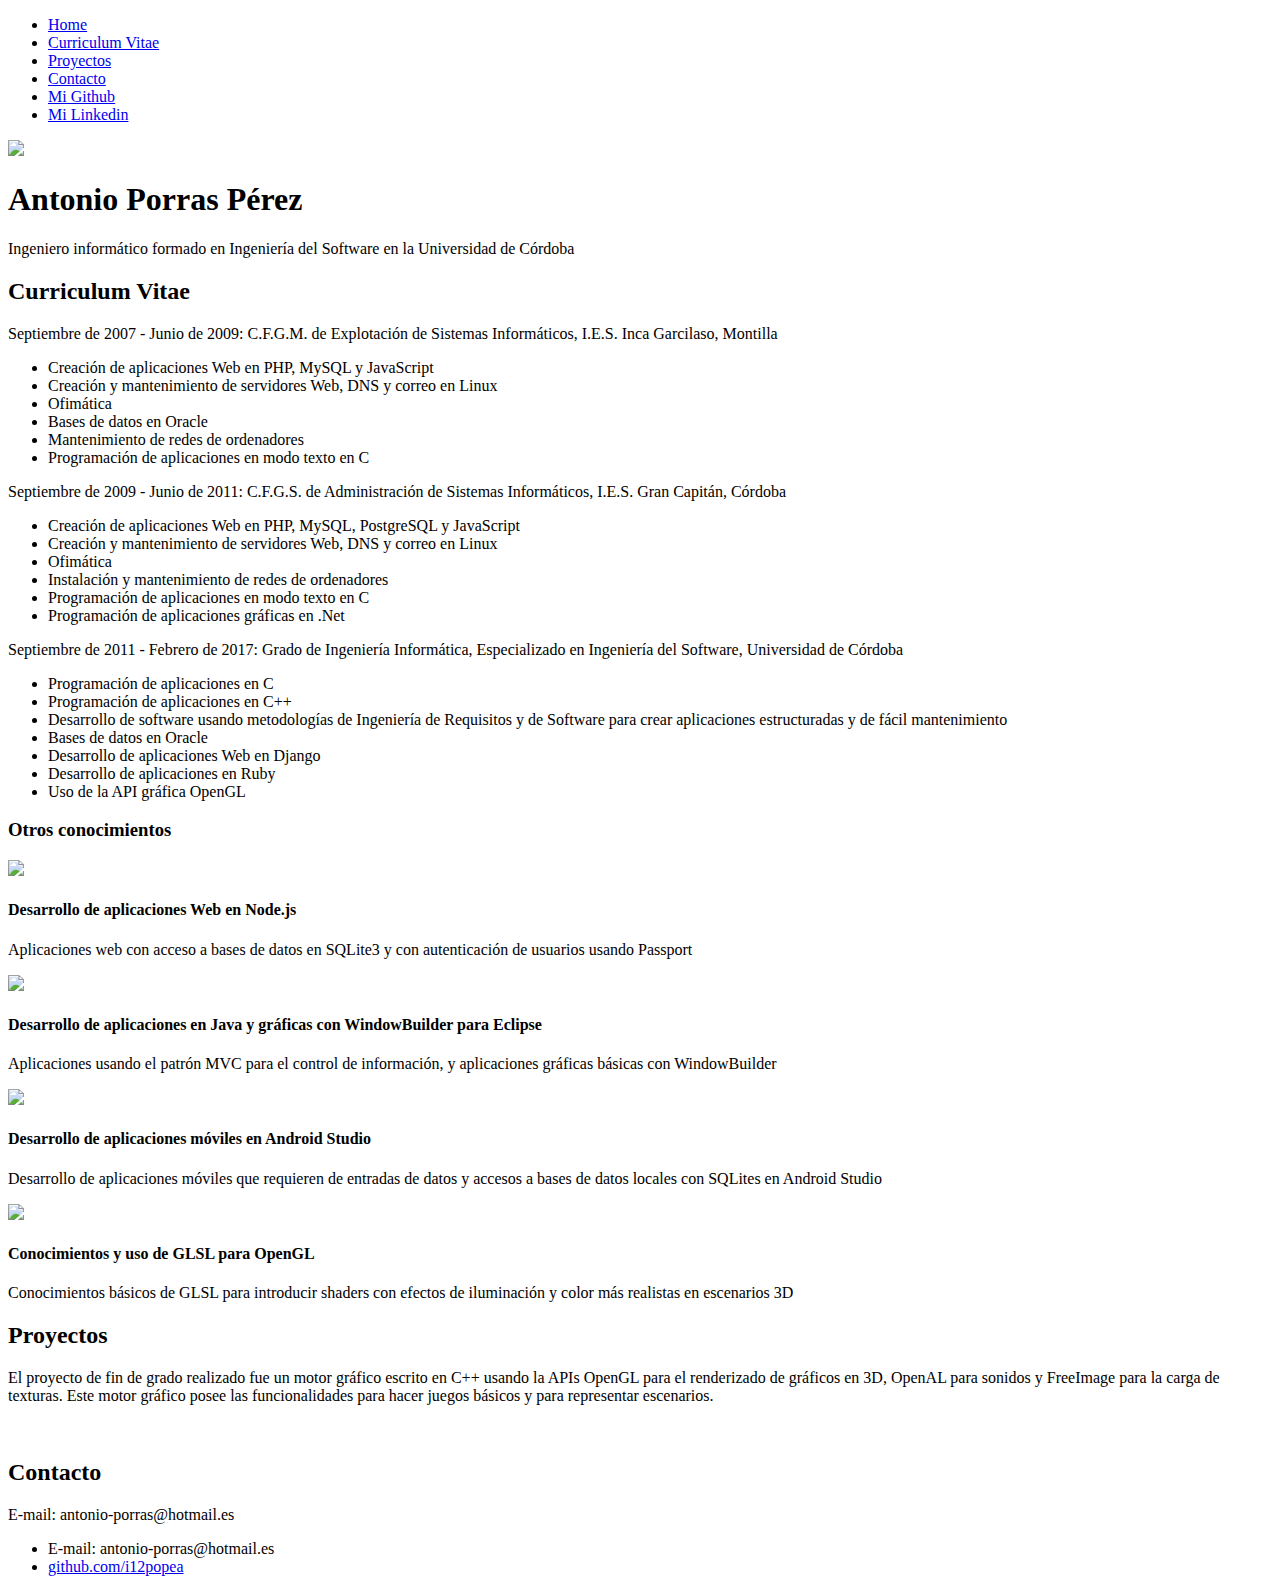
==== index.html @ e6966d24 "commit1" ====
<!DOCTYPE html>
<html>
	<head>
		<title>Antonio Porras, Ingeniero Inform&aacute;tico especializado en Ingenier&iacute;a del Software</title>
		<!-- <script src = "https://ajax.googleapis.com/ajax/libs/jquery/3.1.1/jquery.min.js"></script> -->
		<script src = "js/jquery.min.js" type="text/javascript"></script>
		<script src = "js/script.js" type="text/javascript"></script>
		<link rel="stylesheet" type="text/css" href="css/main.css">
	</head>
	<body>
		<nav>
    		<ul>
			<li><a href="/">Home</a></li>
			<li><a href="#cv">Curriculum Vitae</a></li>
			<li><a href="#proyecto">Proyectos</a></li>
			<li><a href="#contacto">Contacto</a></li>
			<li><a href="https://github.com/i12popea">Mi Github</a></li>
			<li><a href="https://es.linkedin.com/in/antonio-porras-p%C3%A9rez-679628110">Mi Linkedin</a></li>
    		</ul>
		</nav>

		<div class = "container">
			<div id = "imagen-curriculum">
			<img src="img/foto_perfil.jpg" style='height: 170px'>
			</div>
			<h1>Antonio Porras P&eacute;rez</h1>
			<p>Ingeniero inform&aacute;tico formado en Ingenier&iacute;a del Software en la Universidad de C&oacute;rdoba</p>
			<section>
			<div class = "section">
				<h2 id="cv">Curriculum Vitae</h2>

			<li>Septiembre de 2007 - Junio de 2009: C.F.G.M. de Explotaci&oacute;n de Sistemas Inform&aacute;ticos, I.E.S. Inca Garcilaso, Montilla
				<ul>
					<li>Creaci&oacute;n de aplicaciones Web en PHP, MySQL y JavaScript</li>
					<li>Creaci&oacute;n y mantenimiento de servidores Web, DNS y correo en Linux</li>
					<li>Ofim&aacute;tica</li>
					<li>Bases de datos en Oracle</li>
					<li>Mantenimiento de redes de ordenadores</li>
					<li>Programaci&oacute;n de aplicaciones en modo texto en C</li>
				</ul>
			</li>
			<li>Septiembre de 2009 - Junio de 2011: C.F.G.S. de Administraci&oacute;n de Sistemas Inform&aacute;ticos, I.E.S. Gran Capit&aacute;n, C&oacute;rdoba
				<ul>
					<li>Creaci&oacute;n de aplicaciones Web en PHP, MySQL, PostgreSQL y JavaScript</li>
					<li>Creaci&oacute;n y mantenimiento de servidores Web, DNS y correo en Linux</li>
					<li>Ofim&aacute;tica</li>
					<li>Instalaci&oacute;n y mantenimiento de redes de ordenadores</li>
					<li>Programaci&oacute;n de aplicaciones en modo texto en C</li>
					<li>Programaci&oacute;n de aplicaciones gr&aacute;ficas en .Net</li>
				</ul>
			</li>
			<li>Septiembre de 2011 - Febrero de 2017: Grado de Ingenier&iacute;a Inform&aacute;tica, Especializado en Ingenier&iacute;a del Software, Universidad de C&oacute;rdoba
				<ul>
					<li>Programaci&oacute;n de aplicaciones en C</li>
					<li>Programaci&oacute;n de aplicaciones en C++</li>
					<li>Desarrollo de software usando metodolog&iacute;as de Ingenier&iacute;a de Requisitos y de Software para crear aplicaciones estructuradas y de f&aacute;cil mantenimiento</li>
					<li>Bases de datos en Oracle</li>
					<li>Desarrollo de aplicaciones Web en Django</li>
					<li>Desarrollo de aplicaciones en Ruby</li>
					<li>Uso de la API gr&aacute;fica OpenGL</li>
				</ul>
			</li>
				<h3>Otros conocimientos</h3>
				<section>
				<div id = "imagen-tecnologia">
				<img src="img/nodejs_logo.png" style='height: 150px'>
				</div>
				<h4>Desarrollo de aplicaciones Web en Node.js</h4>
				<p>Aplicaciones web con acceso a bases de datos en SQLite3 y con autenticaci&oacute;n de usuarios usando Passport</p>
				</section>

				<section>
				<div id = "imagen-tecnologia">
				<img src="img/java.png" style='height: 150px'>
				</div>
				<h4>Desarrollo de aplicaciones en Java y gr&aacute;ficas con WindowBuilder para Eclipse</h4>
				<p>Aplicaciones usando el patr&oacute;n MVC para el control de informaci&oacute;n, y aplicaciones gr&aacute;ficas b&aacute;sicas con WindowBuilder</p>
				</section>

				<section>
				<div id = "imagen-tecnologia">
				<img src="img/android-studio.jpg" style='height: 150px'>
				</div>
				<h4>Desarrollo de aplicaciones m&oacute;viles en Android Studio</h4>
				<p>Desarrollo de aplicaciones m&oacute;viles que requieren de entradas de datos y accesos a bases de datos locales con SQLites en Android Studio</p>
				</section>

				<section>
				<div id = "imagen-tecnologia">
				<img src="img/logo_opengl.gif" style='height: 150px'>
				</div>
				<h4>Conocimientos y uso de GLSL para OpenGL</h4>
				<p>Conocimientos b&aacute;sicos de GLSL para introducir shaders con efectos de iluminaci&oacute;n y color m&aacute;s realistas en escenarios 3D</p>
				</section>
			</div>
			</section>

			<section>
			<div class = "section">
				<h2 id="proyecto">Proyectos</h2>
				<p>El proyecto de fin de grado realizado fue un motor gr&aacute;fico escrito en C++ usando la APIs OpenGL para el renderizado de gr&aacute;ficos en 3D, OpenAL para sonidos y FreeImage para la carga de texturas. Este motor gr&aacute;fico posee las funcionalidades para hacer juegos b&aacute;sicos y para representar escenarios.</p>
				<img src="img/escenario.png" alt="" />
			</div>
			</section>

			<section>
			<div class = "section">
				<h2 id="contacto">Contacto</h2>
				<p>E-mail: antonio-porras@hotmail.es</p>
			</div>
			</section>
		</div>

		<footer>
		<ul>
			<li>E-mail: antonio-porras@hotmail.es</li>
			<li><a href="https://github.com/i12popea">github.com/i12popea</a></li>
		</ul>
		</footer>
	</body>
</html>
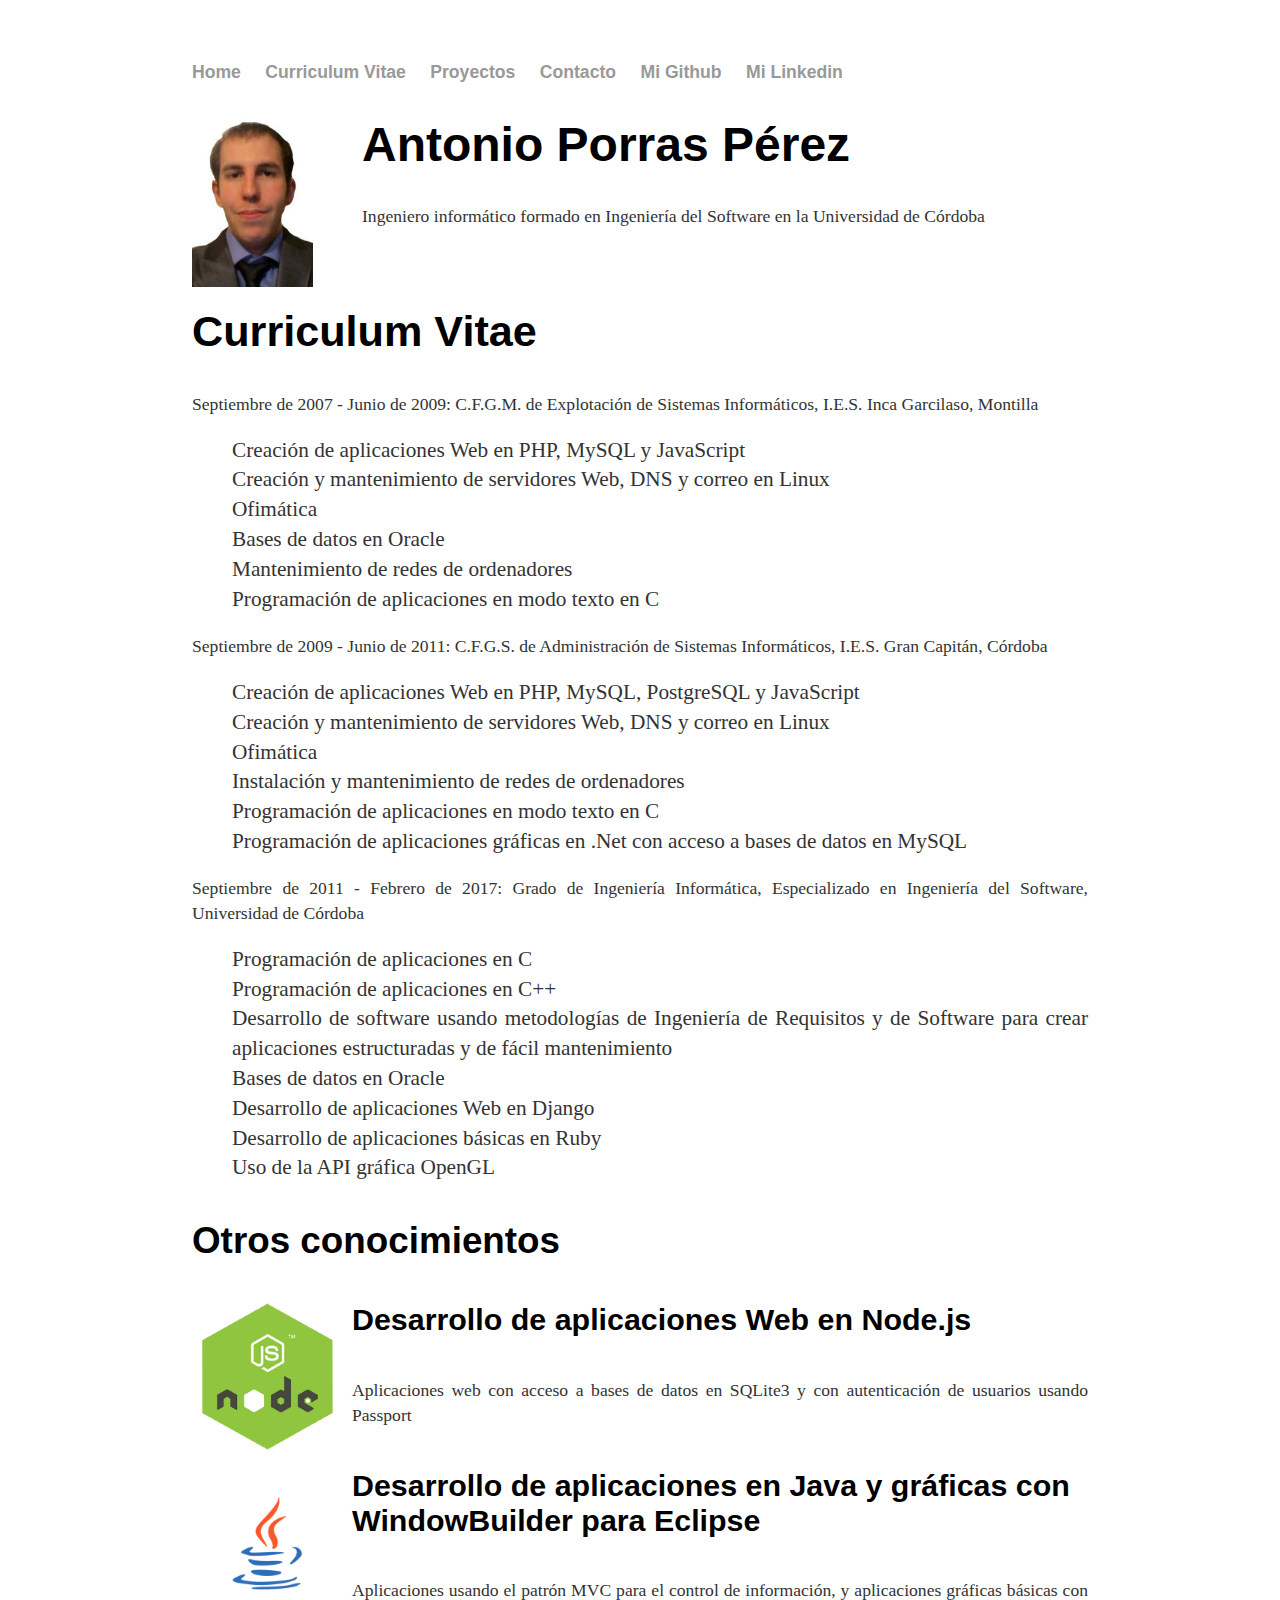
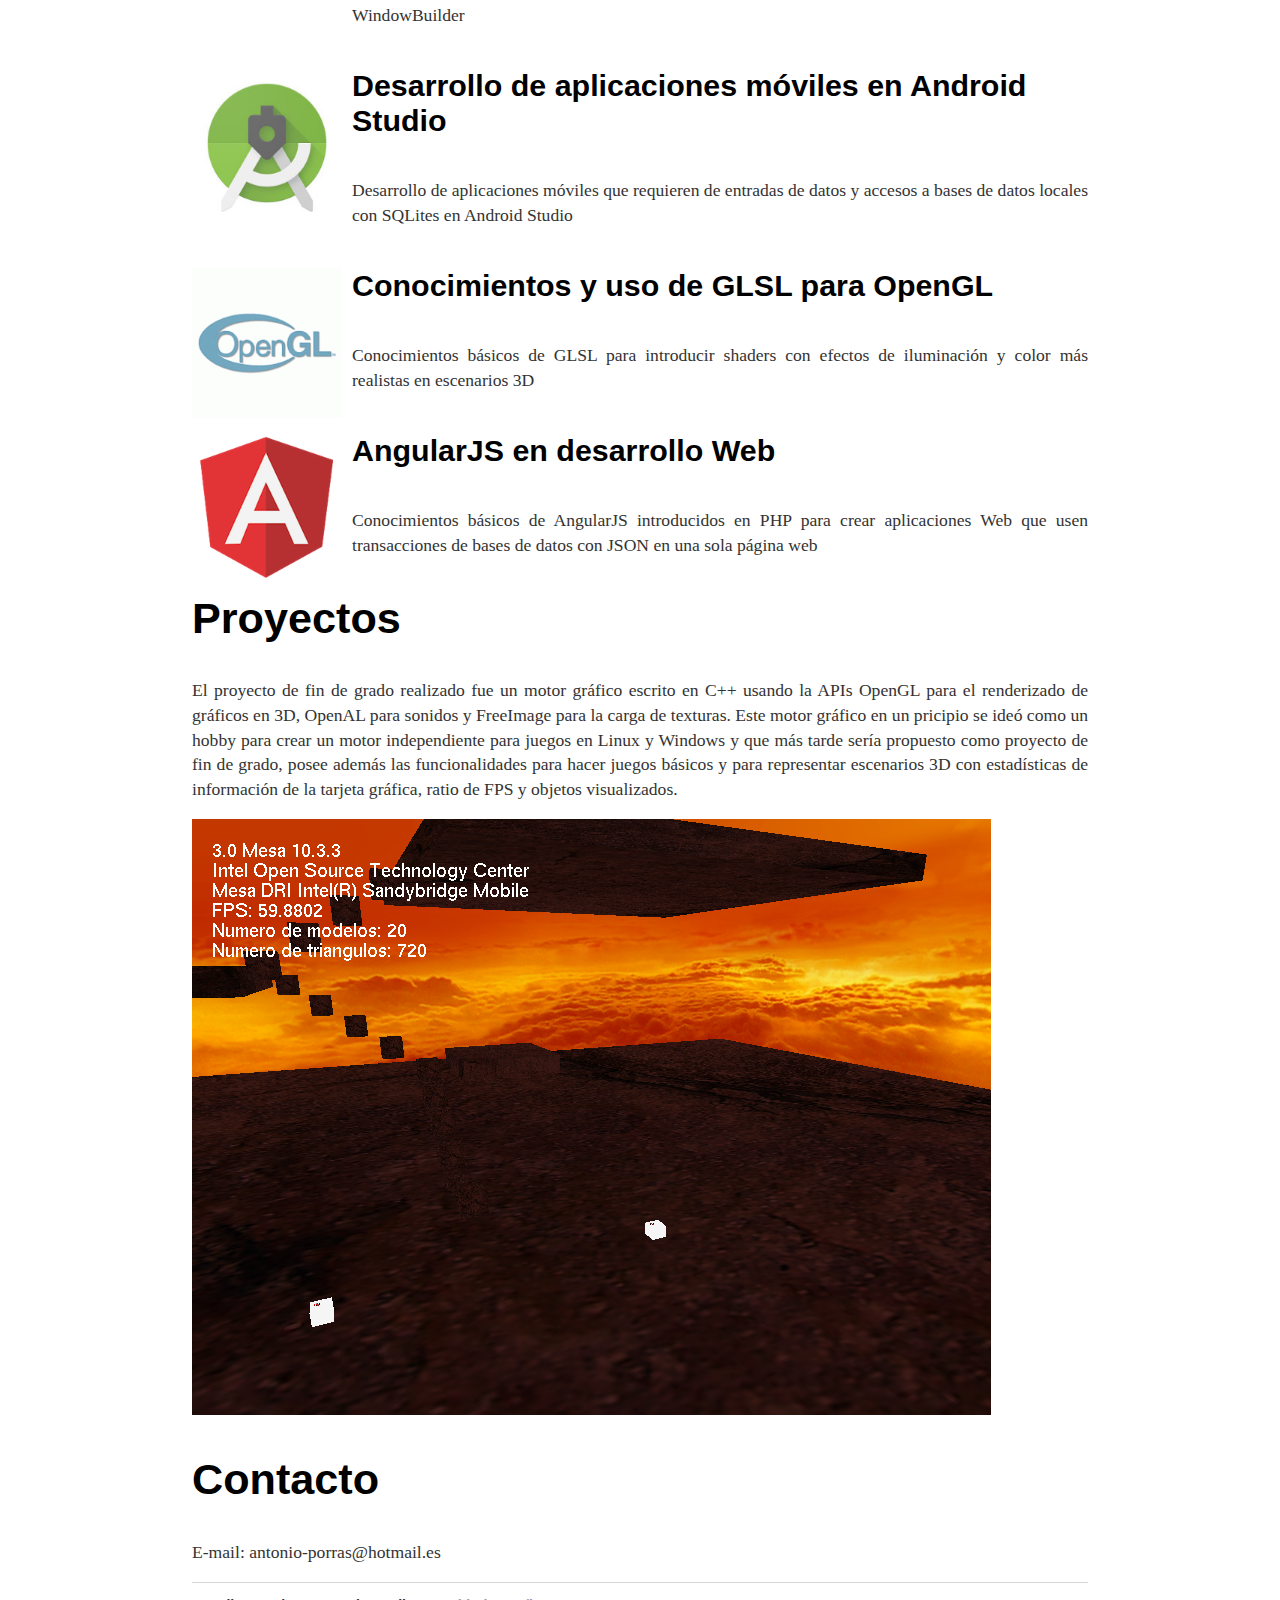
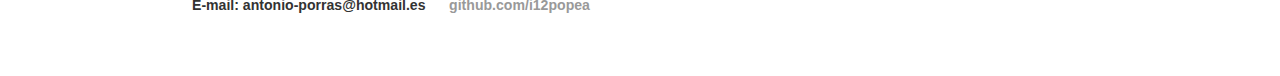
==== commit 4e456c14: "commit2" ====
--- a/index.html
+++ b/index.html
@@ -46,7 +46,7 @@
 					<li>Ofim&aacute;tica</li>
 					<li>Instalaci&oacute;n y mantenimiento de redes de ordenadores</li>
 					<li>Programaci&oacute;n de aplicaciones en modo texto en C</li>
-					<li>Programaci&oacute;n de aplicaciones gr&aacute;ficas en .Net</li>
+					<li>Programaci&oacute;n de aplicaciones gr&aacute;ficas en .Net con acceso a bases de datos en MySQL</li>
 				</ul>
 			</li>
 			<li>Septiembre de 2011 - Febrero de 2017: Grado de Ingenier&iacute;a Inform&aacute;tica, Especializado en Ingenier&iacute;a del Software, Universidad de C&oacute;rdoba
@@ -56,7 +56,7 @@
 					<li>Desarrollo de software usando metodolog&iacute;as de Ingenier&iacute;a de Requisitos y de Software para crear aplicaciones estructuradas y de f&aacute;cil mantenimiento</li>
 					<li>Bases de datos en Oracle</li>
 					<li>Desarrollo de aplicaciones Web en Django</li>
-					<li>Desarrollo de aplicaciones en Ruby</li>
+					<li>Desarrollo de aplicaciones b&aacute;sicas en Ruby</li>
 					<li>Uso de la API gr&aacute;fica OpenGL</li>
 				</ul>
 			</li>
@@ -92,14 +92,22 @@
 				<h4>Conocimientos y uso de GLSL para OpenGL</h4>
 				<p>Conocimientos b&aacute;sicos de GLSL para introducir shaders con efectos de iluminaci&oacute;n y color m&aacute;s realistas en escenarios 3D</p>
 				</section>
+
+				<section>
+				<div id = "imagen-tecnologia">
+				<img src="img/angularjs.png" style='height: 150px'>
+				</div>
+				<h4>AngularJS en desarrollo Web</h4>
+				<p>Conocimientos b&aacute;sicos de AngularJS introducidos en PHP para crear aplicaciones Web que usen transacciones de bases de datos con JSON en una sola p&aacute;gina web</p>
+				</section>
 			</div>
 			</section>
 
 			<section>
 			<div class = "section">
 				<h2 id="proyecto">Proyectos</h2>
-				<p>El proyecto de fin de grado realizado fue un motor gr&aacute;fico escrito en C++ usando la APIs OpenGL para el renderizado de gr&aacute;ficos en 3D, OpenAL para sonidos y FreeImage para la carga de texturas. Este motor gr&aacute;fico posee las funcionalidades para hacer juegos b&aacute;sicos y para representar escenarios.</p>
-				<img src="img/escenario.png" alt="" />
+				<p>El proyecto de fin de grado realizado fue un motor gr&aacute;fico escrito en C++ usando la APIs OpenGL para el renderizado de gr&aacute;ficos en 3D, OpenAL para sonidos y FreeImage para la carga de texturas. Este motor gr&aacute;fico en un pricipio se ide&oacute; como un hobby para crear un motor independiente para juegos en Linux y Windows y que m&aacute;s tarde ser&iacute;a propuesto como proyecto de fin de grado, posee adem&aacute;s las funcionalidades para hacer juegos b&aacute;sicos y para representar escenarios 3D con estad&iacute;sticas de informaci&oacute;n de la tarjeta gr&aacute;fica, ratio de FPS y objetos visualizados.</p>
+				<img src="img/escenario.png">
 			</div>
 			</section>
 
--- a/css/main.css
+++ b/css/main.css
@@ -0,0 +1,33 @@
+body { margin: 60px auto; width: 70%; }
+
+a { text-decoration: none; color: #999; }
+a:hover { text-decoration: underline; }
+
+p, ul { font-size: 1.1em; line-height: 1.4em; color: #333; list-style: none; text-align: justify; }
+p, li { font-size: 1.1em; line-height: 1.4em; color: #333; list-style: none; text-align: justify; }
+
+h1, h2, h3, h4 { font-family: 'Helvetica', 'Arial', 'Sans-Serif'; }
+h1 { font-size: 3em;  }
+h2 { font-size: 2.7em; }
+h3 { font-size: 2.3em; }
+h4 { font-size: 1.9em; }
+
+nav ul, footer ul { font-size: 1em; font-family: 'Helvetica', 'Arial', 'Sans-Serif'; padding: 0px; list-style: none; font-weight: bold; }
+nav ul li, footer ul li { display: inline; margin-right: 20px; }
+
+footer { border-top: 1px solid #d5d5d5; font-size: .8em; }
+
+/* Imagen */
+#imagen-curriculum {
+	float: left;
+	height: 190px;
+	width: 170px;
+}
+
+#imagen-tecnologia {
+	float: left;
+	width: 160px;
+	height: 160px;
+}
+
+section { clear:both; }
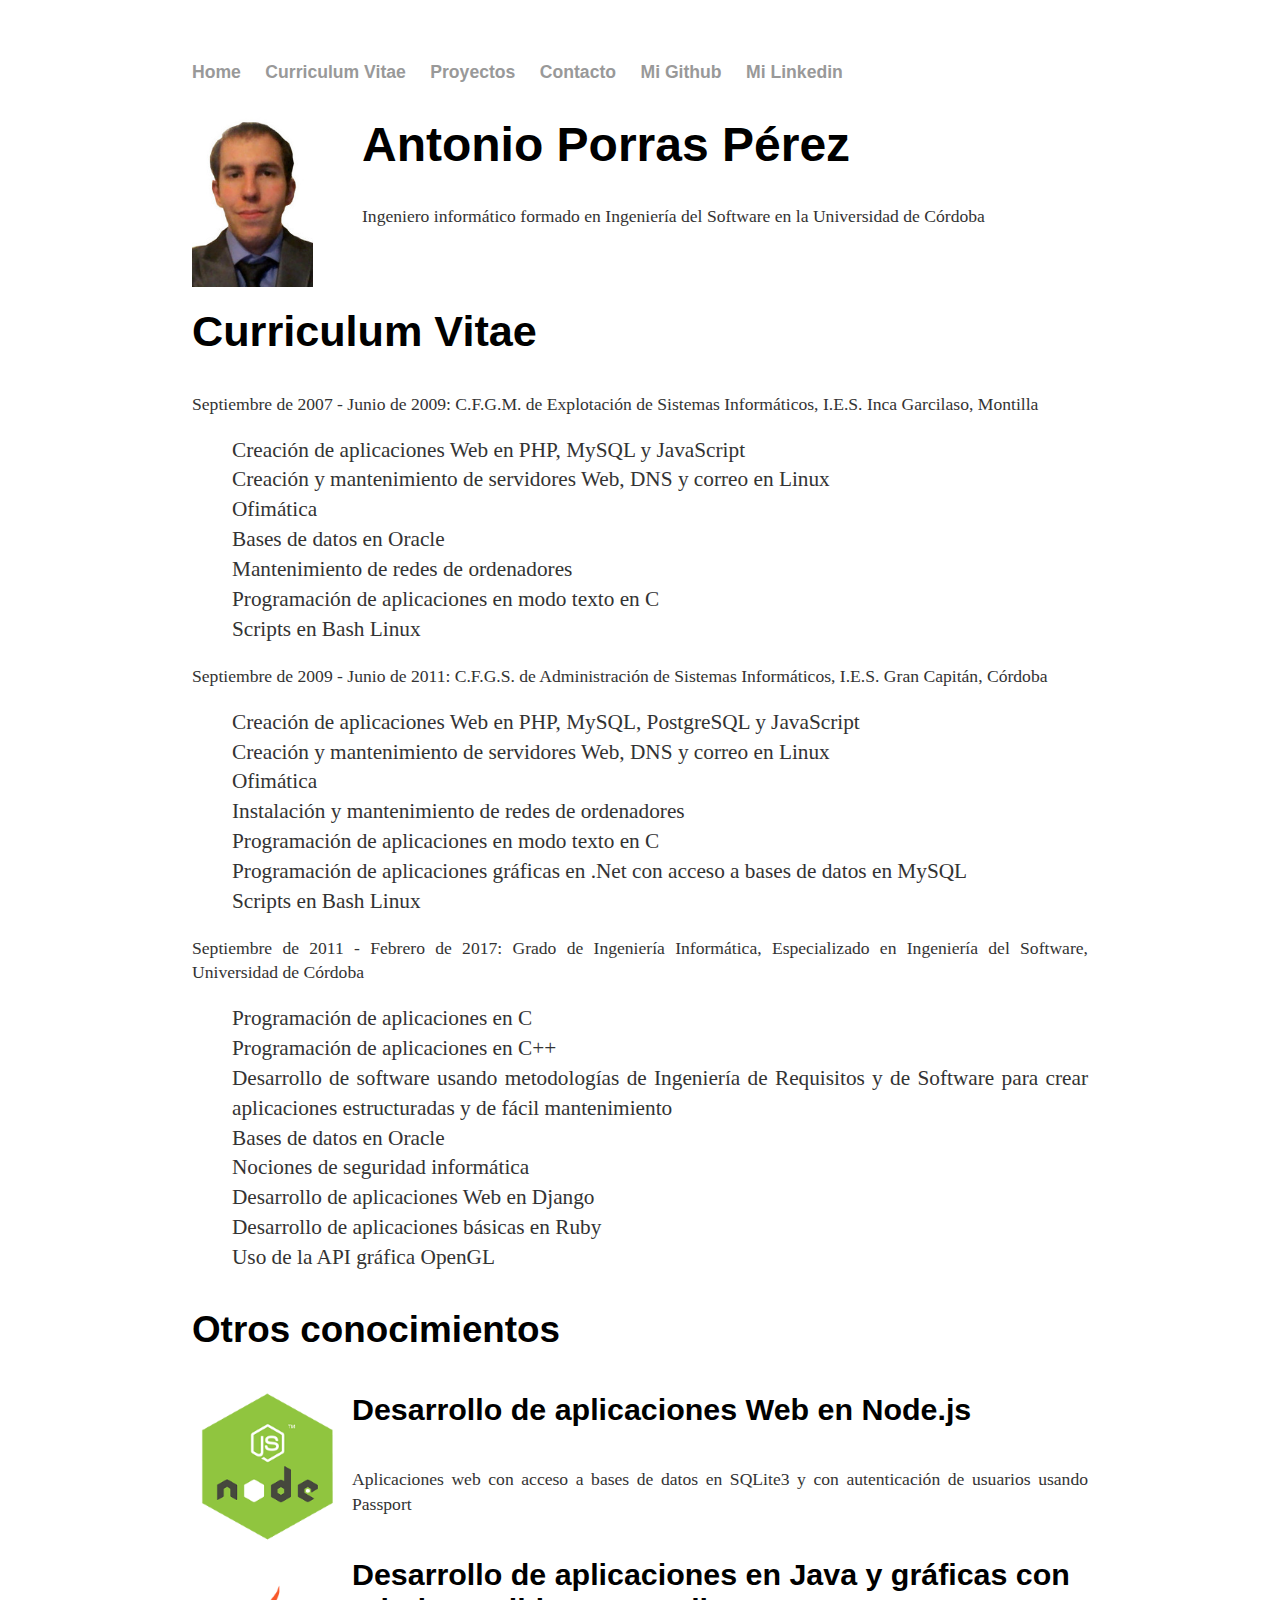
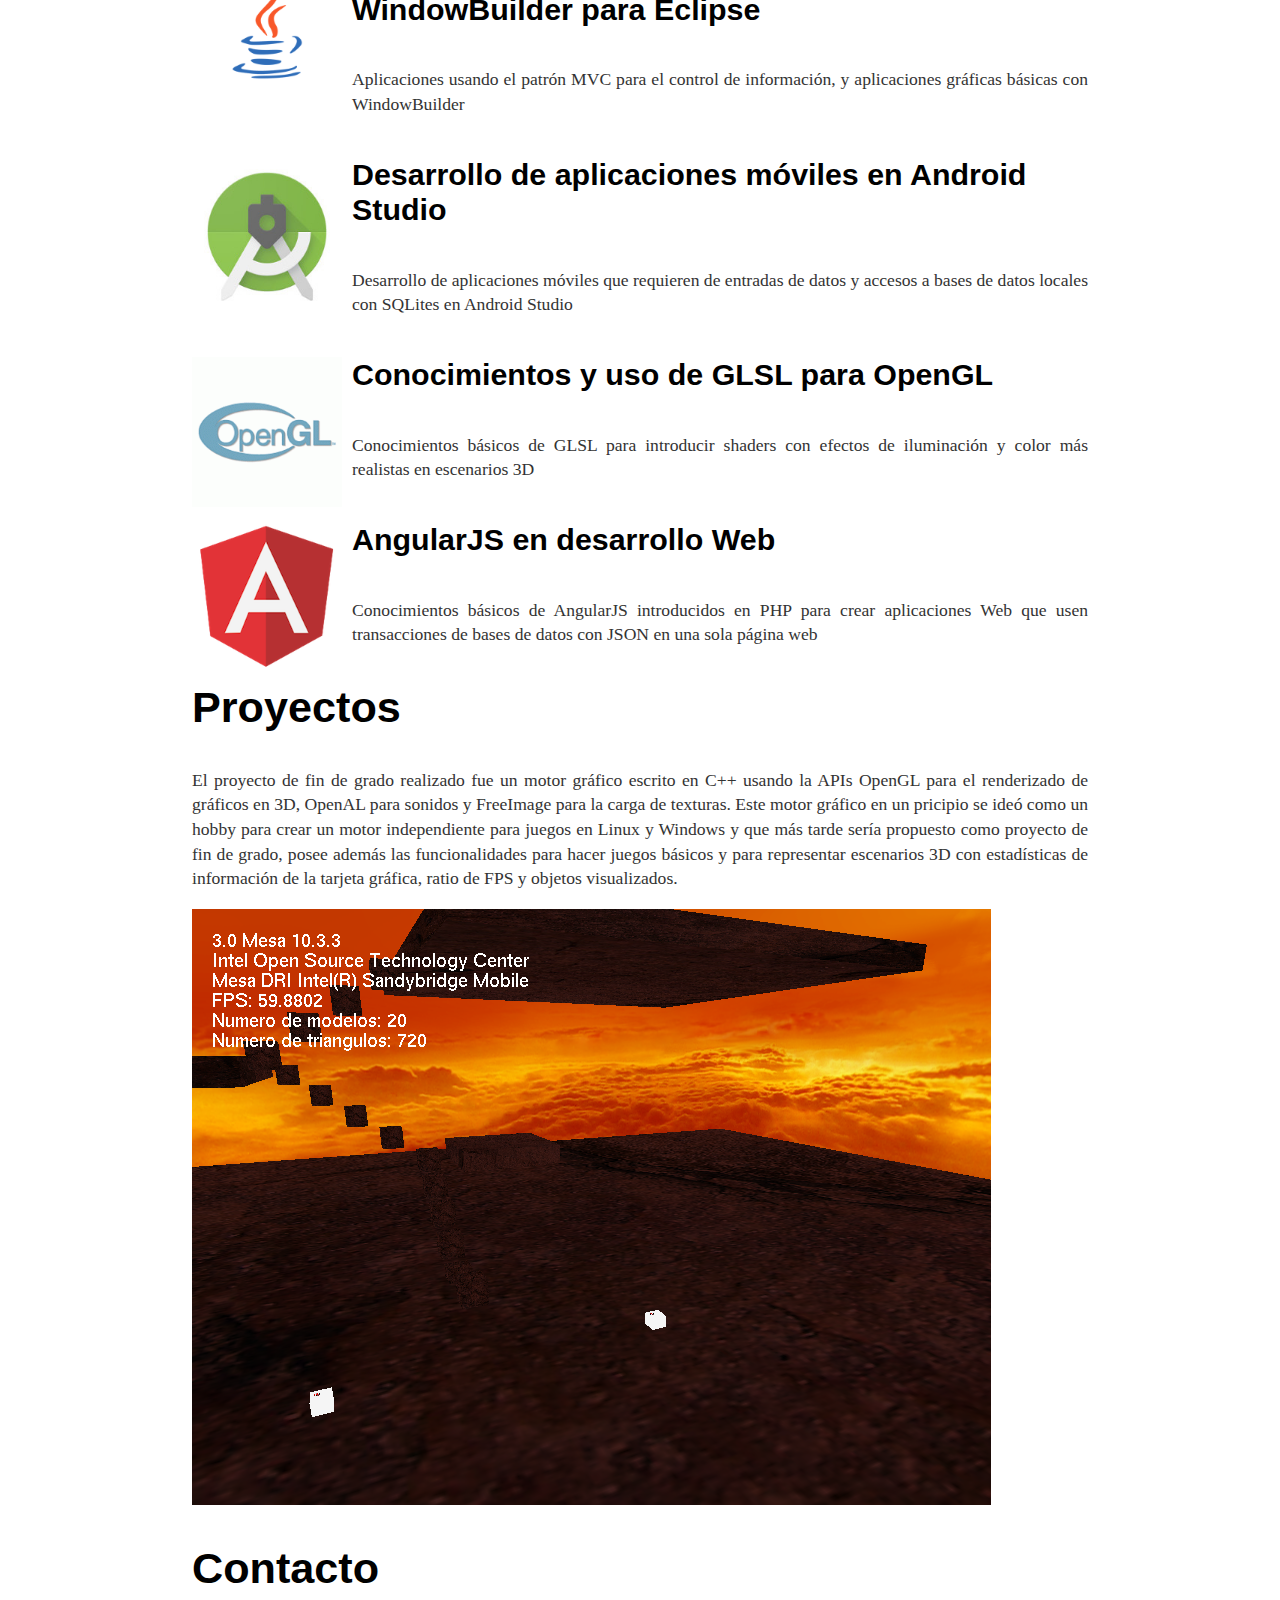
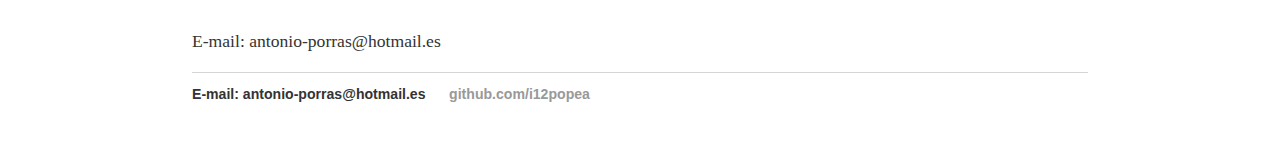
==== commit d2b04b69: "commit2" ====
--- a/index.html
+++ b/index.html
@@ -37,6 +37,7 @@
 					<li>Bases de datos en Oracle</li>
 					<li>Mantenimiento de redes de ordenadores</li>
 					<li>Programaci&oacute;n de aplicaciones en modo texto en C</li>
+					<li>Scripts en Bash Linux</li>
 				</ul>
 			</li>
 			<li>Septiembre de 2009 - Junio de 2011: C.F.G.S. de Administraci&oacute;n de Sistemas Inform&aacute;ticos, I.E.S. Gran Capit&aacute;n, C&oacute;rdoba
@@ -47,6 +48,7 @@
 					<li>Instalaci&oacute;n y mantenimiento de redes de ordenadores</li>
 					<li>Programaci&oacute;n de aplicaciones en modo texto en C</li>
 					<li>Programaci&oacute;n de aplicaciones gr&aacute;ficas en .Net con acceso a bases de datos en MySQL</li>
+					<li>Scripts en Bash Linux</li>
 				</ul>
 			</li>
 			<li>Septiembre de 2011 - Febrero de 2017: Grado de Ingenier&iacute;a Inform&aacute;tica, Especializado en Ingenier&iacute;a del Software, Universidad de C&oacute;rdoba
@@ -55,6 +57,7 @@
 					<li>Programaci&oacute;n de aplicaciones en C++</li>
 					<li>Desarrollo de software usando metodolog&iacute;as de Ingenier&iacute;a de Requisitos y de Software para crear aplicaciones estructuradas y de f&aacute;cil mantenimiento</li>
 					<li>Bases de datos en Oracle</li>
+					<li>Nociones de seguridad inform&aacute;tica</li>
 					<li>Desarrollo de aplicaciones Web en Django</li>
 					<li>Desarrollo de aplicaciones b&aacute;sicas en Ruby</li>
 					<li>Uso de la API gr&aacute;fica OpenGL</li>
